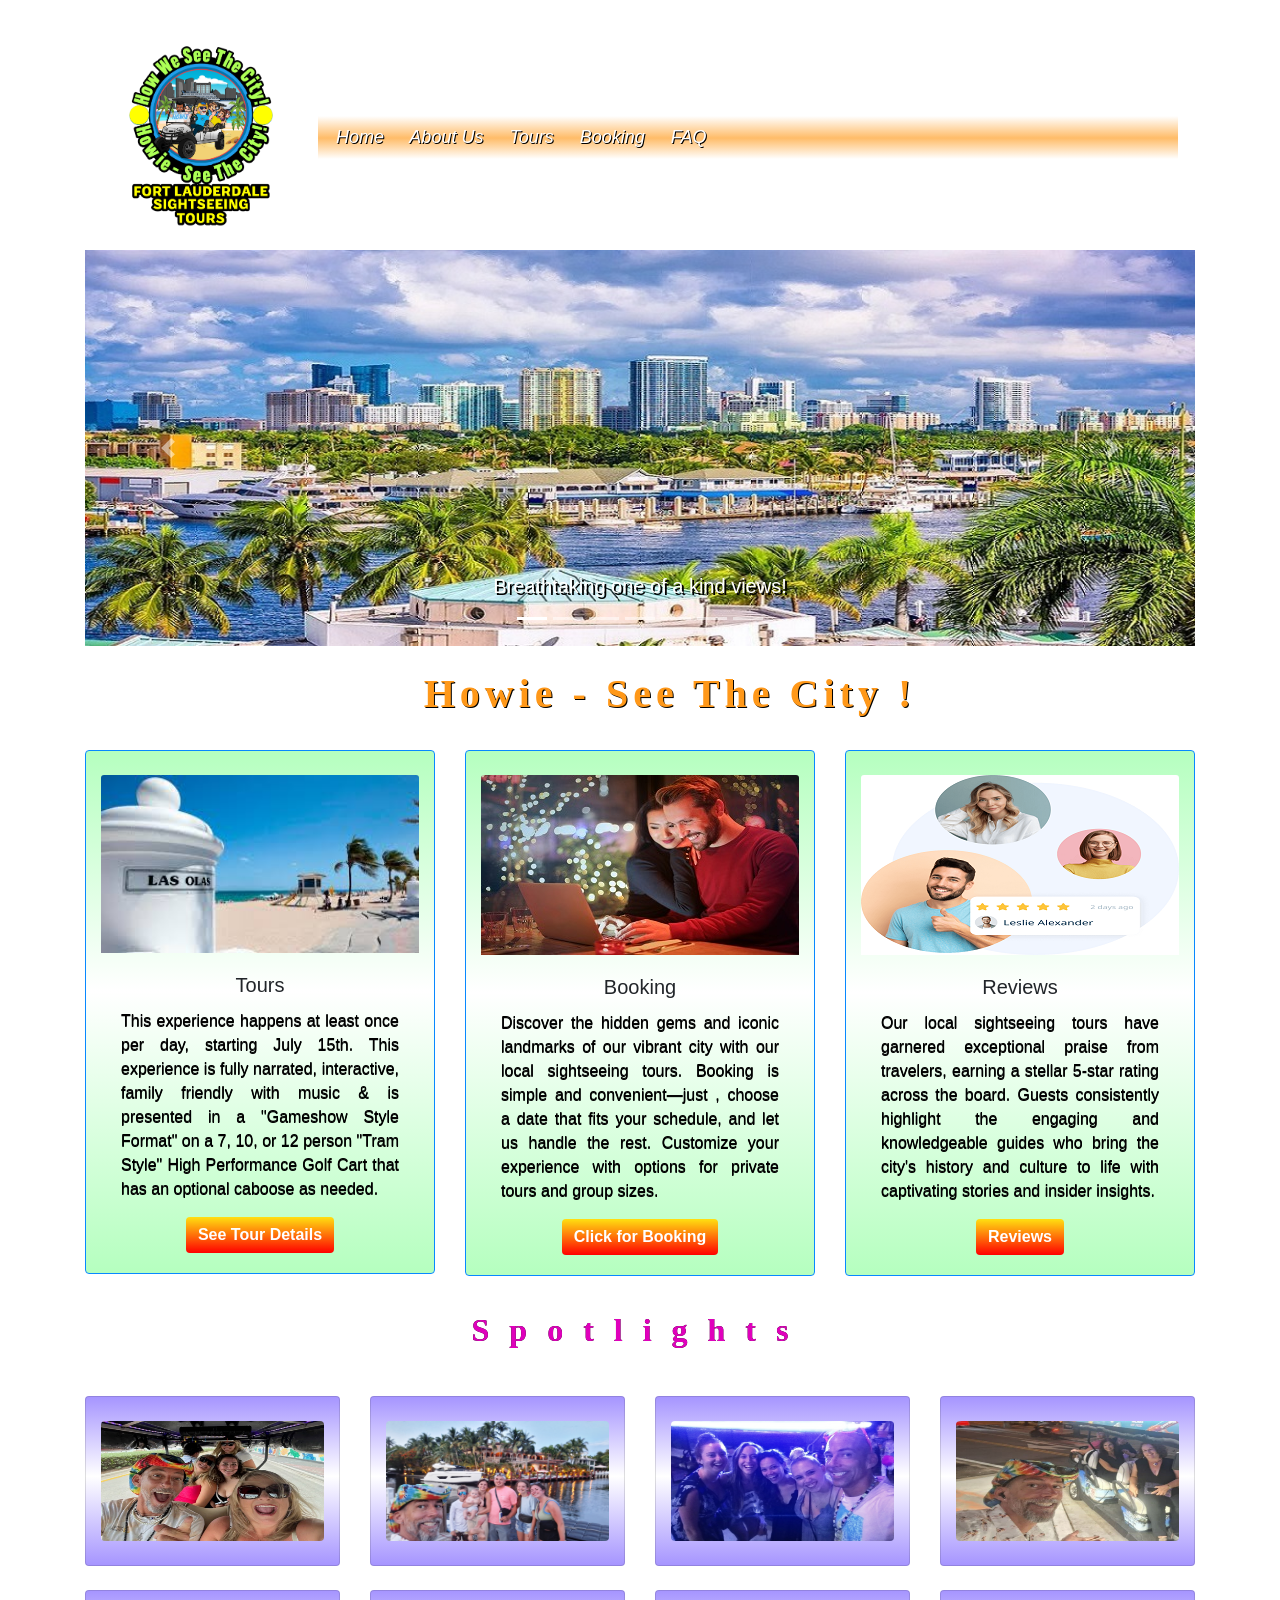
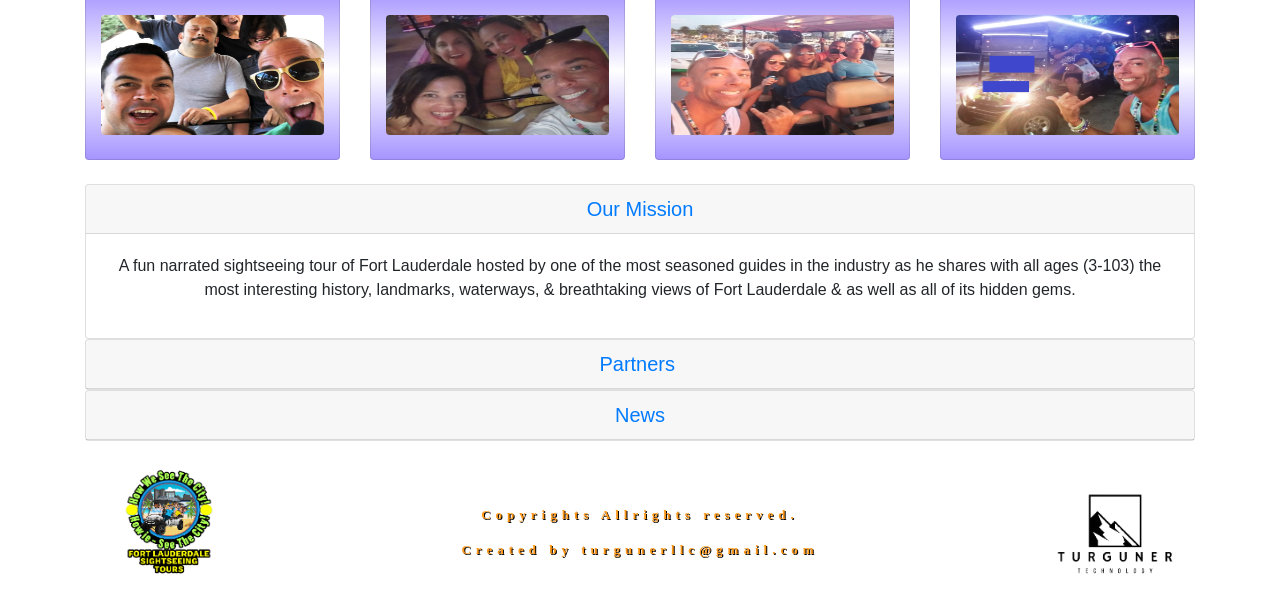
==== index.html @ fa6787e5 "Add files via upload" ====
<!DOCTYPE html>
<html lang="en">
  <head>
    <meta charset="utf-8">
	<meta http-equiv="X-UA-Compatible" content="IE=edge">
	<meta name="viewport" content="width=device-width, initial-scale=1">
    <title>Howie How We See The City</title>
    <!-- Bootstrap -->
	<link href="css/bootstrap-4.4.1.css" rel="stylesheet">
	<link href="style.css" rel="stylesheet" type="text/css">
<!--The following script tag downloads a font from the Adobe Edge Web Fonts server for use within the web page. We recommend that you do not modify it.--><script>var __adobewebfontsappname__="dreamweaver"</script><script src="http://use.edgefonts.net/cabin-sketch:n4,n7:default;fredericka-the-great:n4:default;bad-script:n4:default.js" type="text/javascript"></script>
</head>
  <body>
  	<div class="container-fluid">
  	  <div class="container">
  	    <div>&nbsp;</div>
  	    <nav class="navbar navbar-expand-lg navbar-light bg-light"> <a class="navbar-brand" href="index.html"><img src="images/logo.png" width="200" height="200
			" alt=""/></a>
  	      <button class="navbar-toggler" type="button" data-toggle="collapse" data-target="#navbarSupportedContent1" aria-controls="navbarSupportedContent1" aria-expanded="false" aria-label="Toggle navigation"> <span class="navbar-toggler-icon"></span> </button>
  	      <div class="collapse navbar-collapse" id="navbarSupportedContent1">
  	        <ul class="navbar-nav mr-auto">
  	          <li class="nav-item active"> <a class="nav-link" href="index.html">&nbsp; Home <span class="sr-only">(current)</span></a> </li>
  	          <li class="nav-item"> <a class="nav-link" href="about.html">&nbsp; About Us</a> </li>
  	          <li class="nav-item"> <a class="nav-link" href="tours.html">&nbsp; Tours</a> </li>
				<li class="nav-item"> <a class="nav-link" href="booking.html">&nbsp; Booking</a> </li>
				<li class="nav-item"> <a class="nav-link" href="faq1.html">&nbsp; FAQ</a> </li>
				
  	            
             

            </ul>
</div>
        </nav>
<div id="carouselExampleIndicators1" class="carousel slide" data-ride="carousel" style="background-color: white">
      <ol class="carousel-indicators">
  	        <li data-target="#carouselExampleIndicators1" data-slide-to="0" class="active"></li>
  	        <li data-target="#carouselExampleIndicators1" data-slide-to="1"></li>
  	        <li data-target="#carouselExampleIndicators1" data-slide-to="2"></li>
		  <li data-target="#carouselExampleIndicators1" data-slide-to="3"></li>
		  <li data-target="#carouselExampleIndicators1" data-slide-to="4"></li>
		    <li data-target="#carouselExampleIndicators1" data-slide-to="5"></li>
		    <li data-target="#carouselExampleIndicators1" data-slide-to="6"></li>
      </ol>
  	      <div class="carousel-inner" role="listbox">
  	        <div class="carousel-item active">
              <div id="carouselExampleIndicators2" class="carousel slide" data-ride="carousel" style="background-color: white"><img src="images/car1.jpg" alt="First slide"  class="d-block mx-auto img-fluid"></div>
  	          <div class="carousel-caption">
  	            <h5>Breathtaking one of a kind views!</h5>
              </div>
            </div>
  	        <div class="carousel-item"> <img class="d-block mx-auto img-fluid "  src="images/car2.jpg" alt="Second slide">
  	          <div class="carousel-caption">
  	            <h5>Tasty Eateries!</h5>
              </div>
            </div>
  	        <div class="carousel-item"> <img src="images/Car3.jpg				" alt="Third slide" class="d-block mx-auto img-fluid ">
  	          <div class="carousel-caption">
  	            <h5>Museums and Theaters</h5>
              </div>
            </div>
			  <div class="carousel-item"> <img class="d-block mx-auto img-fluid " src="images/car4.jpg" alt="forth slide">
  	          <div class="carousel-caption">
  	            <h5>Famous Celebrity Businesses/Homes/ Gravesites! and Happening Event Locations!</h5>
              </div>
            </div>
			  <div class="carousel-item"> <img class="d-block mx-auto img-fluid " src="images/car5.jpg" alt="fifth slide">
  	          <div class="carousel-caption">
  	            <h5>Designated Districts (Art, Fashion, Government, Port, Business, Heritage)!</h5>
              </div>
            </div>
			  <div class="carousel-item"> <img class="d-block mx-auto img-fluid "  src="images/car6.jpg" alt="sixth slide">
  	          <div class="carousel-caption">
  	            <h5>Parks! Activity Centers! </h5>
              </div>
            </div>
			  <div class="carousel-item"> <img class="d-block mx-auto img-fluid "  src="images/car7.jpg" alt="seventh slide">
  	          <div class="carousel-caption">
  	            <h5>Historical Landmarks/History Coverage and more!</h5>
              </div>
            </div>
          </div>
  	      <a class="carousel-control-prev" href="#carouselExampleIndicators1" role="button" data-slide="prev"> <span class="carousel-control-prev-icon" aria-hidden="true"></span> <span class="sr-only">Previous</span> </a> <a class="carousel-control-next" href="#carouselExampleIndicators1" role="button" data-slide="next"> <span class="carousel-control-next-icon" aria-hidden="true"></span> <span class="sr-only">Next</span> </a> </div>
  	    <br>
<div>
  <div>
    <div>
      <h1 class="text-center">&nbsp; &nbsp; Howie - See The City !</h1>
    </div>
  </div>
  </div>
<br>
  	    
		
		<div class="row">
  	      <div class="col-lg-4">
  	       
			  <div class="card col-md-4 col-lg-12"> <br> <img class="card-img-top img-fluid" src="images/tour.jpg" alt="Card image cap">
  	          <div class="card-body">
  	            <h5 class="card-title">Tours</h5>
  	            <p class="card-text text-justify">This experience happens at least once per day, starting July 15th.

This experience is fully narrated, interactive, family friendly with music &amp; is presented in a "Gameshow Style Format" on a 7, 10, or 12 person "Tram Style" High Performance Golf Cart that has an optional caboose as needed.</p>
  	            <a href="tours.html" class="btn btn-primary">See Tour Details</a> </div>
            </div>
  	      </div>
  	      <div class="col-lg-4">
			 
  	        <div class="card col-md-4 col-lg-12">      <br> <img class="card-img-top img-fluid" src="images/booking.jpg" alt="Card image cap">
  	          <div class="card-body">
  	            <h5 class="card-title">Booking</h5>
  	            <p class="card-text text-justify"> Discover the hidden gems and iconic landmarks of our vibrant city with our local sightseeing tours. Booking is simple and convenient—just , choose a date that fits your schedule, and let us handle the rest.  Customize your experience with options for private tours and group sizes. </p>
  	            <a href="booking.html" class="btn btn-primary">Click for Booking</a> </div>
            </div>
  	      </div>
  	      <div class="col-lg-4">
  	        <div class="card col-md-4 col-lg-12"> <br> <img class="card-img-top img-fluid" src="images/reviews1.jpg" alt="Card image cap">
  	          <div class="card-body">
  	            <h5 class="card-title">Reviews</h5>
  	            <p class="card-text text-justify">
Our local sightseeing tours have garnered exceptional praise from travelers, earning a stellar 5-star rating across the board. Guests consistently highlight the engaging and knowledgeable guides who bring the city's history and culture to life with captivating stories and insider insights. </p>
  	            <a href="https://maps.app.goo.gl/g6NFkvb1icmM74Gz8" class="btn btn-primary">Reviews</a> </div>
            </div>
  	      </div>
        </div>
       <br>
		  <br>
		  
		  <div>
			 <spotlights>Spotlights</spotlights>
        </div>
		  <br>
		  	<br>
<div class="row">
      <div class="col-lg-3">
  	        <div class="card col-md-4 col-lg-12"> <br>
  	          <img class="card-img-top img-fluid rounded" src="images/t1.jpg" alt="Card image cap"><br>
            </div>
</div>
  	      <div class="col-lg-3">
  	        <div class="card col-md-4 col-lg-12"> <br>
  	          <img class="card-img-top img-fluid rounded" src="images/t2.jpg" alt="Card image cap" width="300" height="120"> <br>
  	        
  	    
            </div>
  	      </div>
  	      <div class="col-lg-3">
  	        <div class="card col-md-4 col-lg-12"> <br>
  	          <img class="card-img-top img-fluid rounded" src="images/t3.jpg" alt="Card image cap" width="300" height="120"><br>

  	         
            </div>
  	      </div>
  	      <div class="col-lg-3">
  	        <div class="card col-md-4 col-lg-12"> <br>
  	          <img class="card-img-top img-fluid rounded" src="images/t4.jpg" alt="Card image cap" width="300" height="120"> <br>
  	        
  	          
            </div>
  	      </div>
        </div>
		  <br>
<div class="row">

  <div class="col-lg-3">
    <div class="card col-md-4 col-lg-12"><br> <img class="card-img-top img-fluid rounded" src="images/t5.jpg" alt="Card image cap" width="200" height="120"><br></div>
  </div>
  <div class="col-lg-3"> 
    <div class="card col-md-4 col-lg-12"> <br>
      <img src="images/t6.jpg" alt="Card image cap" width="120" height="120" class="card-img-top img-fluid rounded" ><br>
  </div>
  </div>
  <div class="col-lg-3"> 
    <div class="card col-md-4 col-lg-12"> <br>
      <img class="card-img-top img-fluid rounded" src="images/t7.jpg" alt="Card image cap"> <br>
  </div>
  </div>
  <div class="col-lg-3"> 
    <div class="card col-md-4 col-lg-12"> <br>
      <img class="card-img-top img-fluid rounded" src="images/t8.jpg" alt="Card image cap"><br>
  </div>
 
  </div>
</div>
<br>
  	    <div id="accordion1" role="tablist">
  	      <div class="card">
  	        <div class="card-header" role="tab" id="headingOne1">
  	          <h5 class="mb-0"> <a data-toggle="collapse" href="#collapseOne1" role="button" aria-expanded="true" aria-controls="collapseOne1"> Our Mission </a> </h5>
            </div>
  	        <div id="collapseOne1" class="collapse show" role="tabpanel" aria-labelledby="headingOne1" data-parent="#accordion1">
  	          <div class="card-body"> <p align="center"> A fun narrated sightseeing tour of Fort Lauderdale hosted by one of the most seasoned guides in the industry as he shares with all ages (3-103) the most interesting history, landmarks, waterways, &amp; breathtaking views of Fort Lauderdale &amp; as well as all of its hidden gems.</p> </div>
            </div>
          </div>
  	      <div class="card">
  	        <div class="card-header" role="tab" id="headingTwo1">
  	          <h5 class="mb-0"> <a class="collapsed" data-toggle="collapse" href="#collapseTwo1" role="button" aria-expanded="false" aria-controls="collapseTwo1"> Partners&nbsp; </a> </h5>
            </div>
  	        <div id="collapseTwo1" class="collapse" role="tabpanel" aria-labelledby="headingTwo1" data-parent="#accordion1">
  	          <div class="card-body"><p align="justify">How We See The City! or Howie - See The City!" is a concept created by Event Elevations and Public Relations LLC in coordination with Funky Fish Shuttles and Tours; "How We See The City! or Howie - See The City!" is hosted by Howie The Tour Guide.
				  Who is Funky Fish Shuttles and Tours? Funky Fish Shuttles and Tours is a South Florida based transportation provider that is (in our opinion) definitely is the best way to travel around Fort Lauderdale and handles all your local transportation needs while at the same time gives its guests an opportunity to enjoy the beautiful outdoor atmosphere that only South Florida can provide. Funky Fish Shuttles and Tours is available for all kinds of outdoor outings and would be a great addition to any activity you are thinking about doing throughout the City.  </p>
</div>
            </div>
          </div>
  	      <div class="card">
  	        <div class="card-header" role="tab" id="headingThree1">
  	          <h5 class="mb-0"> <a class="collapsed" data-toggle="collapse" href="#collapseThree1" role="button" aria-expanded="false" aria-controls="collapseThree1"> News </a> </h5>
            </div>
  	        <div id="collapseThree1" class="collapse" role="tabpanel" aria-labelledby="headingThree1" data-parent="#accordion1">
  	          <div class="card-body">This brings us to current day & "What's Next For Howie?":  
What is next for Howie is "How We See The City!". The plan is to grow this business past the golf cart phase to "short bus" & then mentor other guides with his craft to create a fleet of short busses or maybe even amphibious vessels (like what he was trained on & when he started). Either way, "How We See the City!" is a growing living being & if you are reading this, you (like Howie & all the players mentioned in this story) are a part of that "growing living being", & you are essential to its existence.</div>
            </div>
          </div>
        </div>
  	 <br>
  	    <div class="row">
  	      <div class="col-lg-2" align="center">&nbsp; <img src="images/logo.png" alt="" width="120" height="100" class="img-fluid"/></div>
  	      <div class="col-lg-8"> 
			  <p>&nbsp;</p>
              <p class="text-center" align="center">Copyrights Allrights reserved.</p>
              <p class="text-center" align="center">Created by turgunerllc@gmail.com</p>
</div>
	 <div class="col-lg-2" align="center"><img src="images/TURGUNERLLC.png" alt="" width="150" height="150" class="img-fluid"/></div>
        </div>
</div>
		
  	</div>
	 
  	<!-- body code goes here -->


	<!-- jQuery (necessary for Bootstrap's JavaScript plugins) --> 
	<script src="js/jquery-3.4.1.min.js"></script>

	<!-- Include all compiled plugins (below), or include individual files as needed -->
	<script src="js/popper.min.js"></script> 
  <script src="js/bootstrap-4.4.1.js"></script>
  </body>
</html>
---- style.css ----
.container-fluid {
    background-color: #FFFFFF;
}

.container-fluid .container .navbar.navbar-expand-lg.navbar-light.bg-light {
    text-shadow: 0px 0px;
    background-image: -webkit-linear-gradient(270deg,rgba(255,255,255,1.00) 0%,rgba(255,255,255,1.00) 100%);
    background-image: -moz-linear-gradient(270deg,rgba(255,255,255,1.00) 0%,rgba(255,255,255,1.00) 100%);
    background-image: -o-linear-gradient(270deg,rgba(255,255,255,1.00) 0%,rgba(255,255,255,1.00) 100%);
    background-image: linear-gradient(180deg,rgba(255,255,255,1.00) 0%,rgba(255,255,255,1.00) 100%);

}
.container .navbar.navbar-expand-lg.navbar-light.bg-light #navbarSupportedContent1 {
    border: thin solid #FFFFFF;
    background-image: -webkit-linear-gradient(270deg,rgba(255,255,255,1.00) 0%,rgba(255,188,104,1.00) 51.30%,rgba(255,255,255,1.00) 100%);
    background-image: -moz-linear-gradient(270deg,rgba(255,255,255,1.00) 0%,rgba(255,188,104,1.00) 51.30%,rgba(255,255,255,1.00) 100%);
    background-image: -o-linear-gradient(270deg,rgba(255,255,255,1.00) 0%,rgba(255,188,104,1.00) 51.30%,rgba(255,255,255,1.00) 100%);
    background-image: linear-gradient(180deg,rgba(255,255,255,1.00) 0%,rgba(255,188,104,1.00) 51.30%,rgba(255,255,255,1.00) 100%);
}


.navbar-nav.mr-auto .nav-item .nav-link {
    color: #FFFFFF;
    text-shadow: 1px 1px #000000;
    font-size: large;
    font-family: Gotham, "Helvetica Neue", Helvetica, Arial, sans-serif;
    font-style: oblique;
}
.row .col-lg-4 p {
}
.row .col-lg-4 img {
    display: block;
}
.card.col-md-4.col-lg-12 .card-body .btn.btn-primary {
    color: #FFFFFF;
    background-image: -webkit-linear-gradient(270deg,rgba(101,161,255,1.00) 0%,rgba(101,161,255,1.00) 65.80%,rgba(101,161,255,1.00) 100%);
    background-image: -moz-linear-gradient(270deg,rgba(101,161,255,1.00) 0%,rgba(101,161,255,1.00) 65.80%,rgba(101,161,255,1.00) 100%);
    background-image: -o-linear-gradient(270deg,rgba(101,161,255,1.00) 0%,rgba(101,161,255,1.00) 65.80%,rgba(101,161,255,1.00) 100%);
    background-image: linear-gradient(180deg,rgba(101,161,255,1.00) 0%,rgba(101,161,255,1.00) 65.80%,rgba(101,161,255,1.00) 100%);
    font-weight: bolder;
}
#accordion1 .card #headingOne1 {

}
.card.col-md-4.col-lg-12 .card-body .btn.btn-primary {
    border-style: hidden;
    background-image: -webkit-linear-gradient(270deg,rgba(255,224,17,1.00) 0%,rgba(255,0,0,1.00) 100%);
    background-image: -moz-linear-gradient(270deg,rgba(255,224,17,1.00) 0%,rgba(255,0,0,1.00) 100%);
    background-image: -o-linear-gradient(270deg,rgba(255,224,17,1.00) 0%,rgba(255,0,0,1.00) 100%);
    background-image: linear-gradient(180deg,rgba(255,224,17,1.00) 0%,rgba(255,0,0,1.00) 100%);
    color: #FFFFFF;
}



.row .col-lg-8 .text-center {
    font-size: small;
    color: #000000;
    text-shadow: 1px 1px 0px #FFFFFF;
}
.row .col-lg-4 .card.col-md-4.col-lg-12 {
    background-image: -webkit-linear-gradient(270deg,rgba(181,255,191,1.00) 0%,rgba(255,255,255,1.00) 46.11%,rgba(181,255,191,1.00) 100%);
    background-image: -moz-linear-gradient(270deg,rgba(181,255,191,1.00) 0%,rgba(255,255,255,1.00) 46.11%,rgba(181,255,191,1.00) 100%);
    background-image: -o-linear-gradient(270deg,rgba(181,255,191,1.00) 0%,rgba(255,255,255,1.00) 46.11%,rgba(181,255,191,1.00) 100%);
    background-image: linear-gradient(180deg,rgba(181,255,191,1.00) 0%,rgba(255,255,255,1.00) 46.11%,rgba(181,255,191,1.00) 100%);
}



.row .col-lg-4 .card.col-md-4.col-lg-12 {
    text-align: center;
    border: thin solid #0888FF;
}
.container div .text-center {
    color: #FFA106;
    font-family: Cambria, "Hoefler Text", "Liberation Serif", Times, "Times New Roman", serif;
    text-shadow: 1px 1px #000000;
    letter-spacing: 5px;
    font-weight: bolder;
}


.container-fluid .container .text-center {
}


.col-lg-3 .card.col-md-4.col-lg-12 .card-img-top.img-fluid.rounded {
    max-width: 318px;
    max-height: 120px;
    min-height: 120px;
    border-color: #0888FF;
    border-style: hidden;
}
.container-fluid .container spotlights {
    color: #E000BC;
    font-family: cabin-sketch;
    font-style: normal;
    font-weight: 700;
    font-size: xx-large;
    line-height: 0px;
    text-align: center;
    text-shadow: 0px 0px #000000;
    word-spacing: 5px;
    letter-spacing: 20px;
}
.row .col-lg-3 .card.col-md-4.col-lg-12 {
    background-image: -webkit-linear-gradient(270deg,rgba(166,149,255,1.00) 0%,rgba(255,255,255,1.00) 47.15%,rgba(255,255,255,1.00) 47.15%,rgba(166,149,255,1.00) 100%);
    background-image: -moz-linear-gradient(270deg,rgba(166,149,255,1.00) 0%,rgba(255,255,255,1.00) 47.15%,rgba(255,255,255,1.00) 47.15%,rgba(166,149,255,1.00) 100%);
    background-image: -o-linear-gradient(270deg,rgba(166,149,255,1.00) 0%,rgba(255,255,255,1.00) 47.15%,rgba(255,255,255,1.00) 47.15%,rgba(166,149,255,1.00) 100%);
    background-image: linear-gradient(180deg,rgba(166,149,255,1.00) 0%,rgba(255,255,255,1.00) 47.15%,rgba(255,255,255,1.00) 47.15%,rgba(166,149,255,1.00) 100%);
    text-align: center;
}

.container-fluid .container div {
    text-align: center;
}





.carousel-inner .carousel-item.active .carousel-caption {
    text-shadow: 2px 2px #000000;
}
.row .col-md-6 .img-fluid.rounded {
    text-align: center;
    background-color: #B0FFAA;
}
.row .col-md-4 p {
    color: #000000;
    text-shadow: 0px 1px #000000;
}
.container-fluid .container .text-center {
    color: #FFA106;
    font-family: Cambria, "Hoefler Text", "Liberation Serif", Times, "Times New Roman", serif;
    font-weight: bolder;
}
.list-group-item .row .offset-md-1.col-md-8 {
}
.row .col-lg-8 .text-center {
    color: #000000;
}
.container-fluid .container .text-center {
    color: #FF9819;
    font-family: Cambria, "Hoefler Text", "Liberation Serif", Times, "Times New Roman", serif;
    font-style: normal;
    font-weight: bolder;
    text-shadow: 1px 1px #000000;
}
.container div .row {
    background-image: -webkit-linear-gradient(270deg,rgba(166,149,255,1.00) 0%,rgba(255,255,255,1.00) 46.63%,rgba(166,149,255,1.00) 100%);
    background-image: -moz-linear-gradient(270deg,rgba(166,149,255,1.00) 0%,rgba(255,255,255,1.00) 46.63%,rgba(166,149,255,1.00) 100%);
    background-image: -o-linear-gradient(270deg,rgba(166,149,255,1.00) 0%,rgba(255,255,255,1.00) 46.63%,rgba(166,149,255,1.00) 100%);
    background-image: linear-gradient(180deg,rgba(166,149,255,1.00) 0%,rgba(255,255,255,1.00) 46.63%,rgba(166,149,255,1.00) 100%);
}
.card-body .row .col-md-6 {
    text-align: center;
    font-family: Gotham, "Helvetica Neue", Helvetica, Arial, sans-serif;
    font-weight: bold;
    letter-spacing: 5px;
}
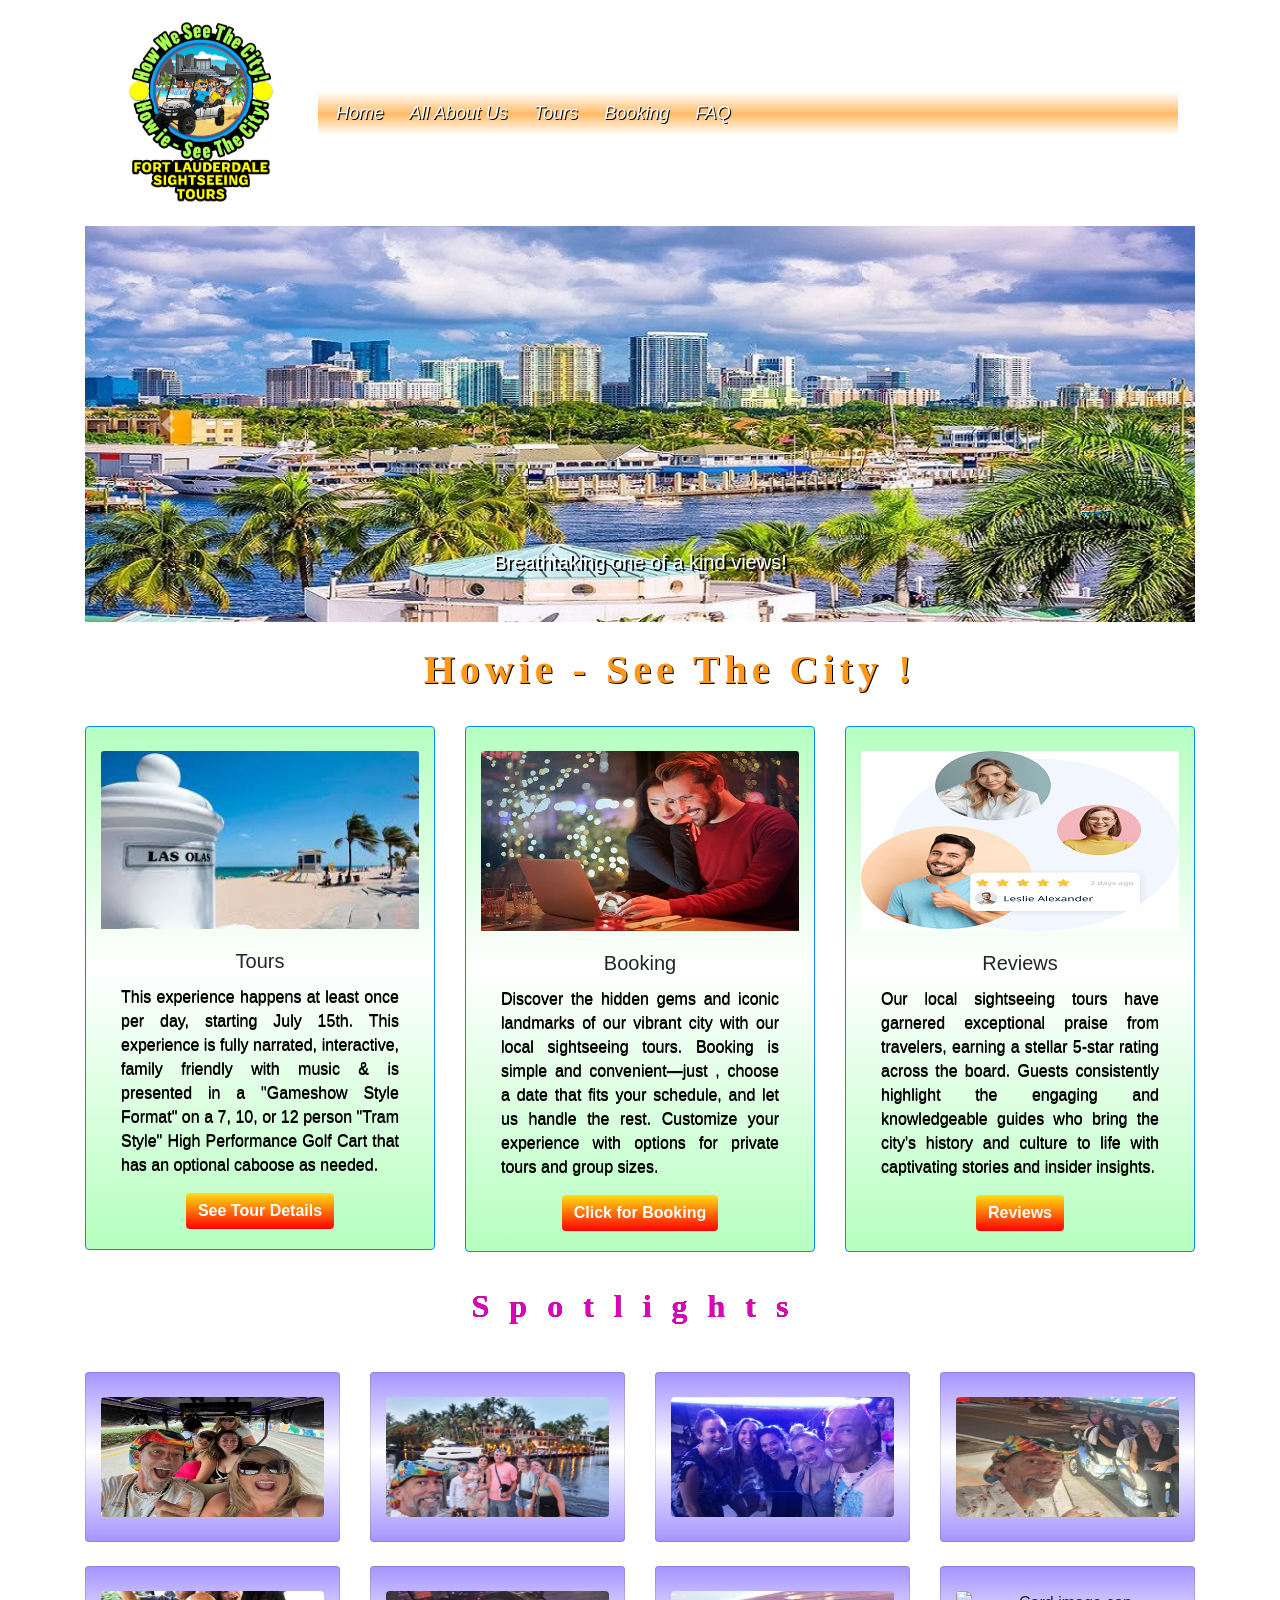
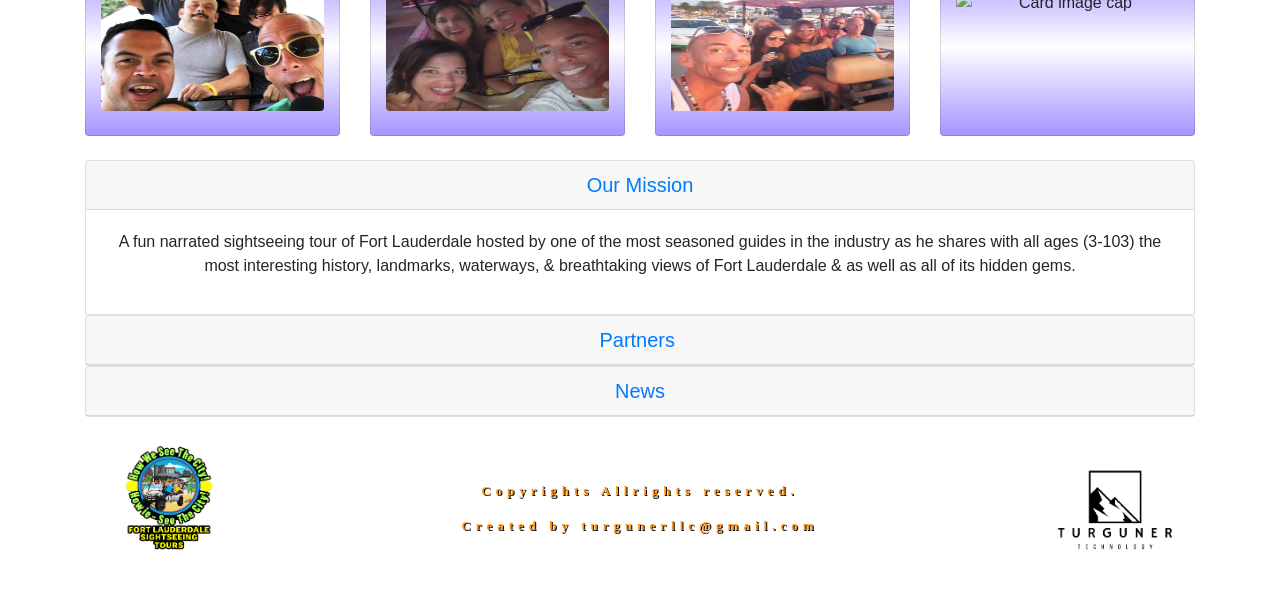
==== commit 63e1a452: "Add files via upload" ====
--- a/index.html
+++ b/index.html
@@ -13,14 +13,14 @@
   <body>
   	<div class="container-fluid">
   	  <div class="container">
-  	    <div>&nbsp;</div>
+  	    
   	    <nav class="navbar navbar-expand-lg navbar-light bg-light"> <a class="navbar-brand" href="index.html"><img src="images/logo.png" width="200" height="200
 			" alt=""/></a>
   	      <button class="navbar-toggler" type="button" data-toggle="collapse" data-target="#navbarSupportedContent1" aria-controls="navbarSupportedContent1" aria-expanded="false" aria-label="Toggle navigation"> <span class="navbar-toggler-icon"></span> </button>
   	      <div class="collapse navbar-collapse" id="navbarSupportedContent1">
   	        <ul class="navbar-nav mr-auto">
   	          <li class="nav-item active"> <a class="nav-link" href="index.html">&nbsp; Home <span class="sr-only">(current)</span></a> </li>
-  	          <li class="nav-item"> <a class="nav-link" href="about.html">&nbsp; About Us</a> </li>
+  	          <li class="nav-item"> <a class="nav-link" href="about.html">&nbsp; All About  Us</a> </li>
   	          <li class="nav-item"> <a class="nav-link" href="tours.html">&nbsp; Tours</a> </li>
 				<li class="nav-item"> <a class="nav-link" href="booking.html">&nbsp; Booking</a> </li>
 				<li class="nav-item"> <a class="nav-link" href="faq1.html">&nbsp; FAQ</a> </li>
@@ -39,7 +39,7 @@
 		  <li data-target="#carouselExampleIndicators1" data-slide-to="3"></li>
 		  <li data-target="#carouselExampleIndicators1" data-slide-to="4"></li>
 		    <li data-target="#carouselExampleIndicators1" data-slide-to="5"></li>
-		    <li data-target="#carouselExampleIndicators1" data-slide-to="6"></li>
+
       </ol>
   	      <div class="carousel-inner" role="listbox">
   	        <div class="carousel-item active">
@@ -50,7 +50,7 @@
             </div>
   	        <div class="carousel-item"> <img class="d-block mx-auto img-fluid "  src="images/car2.jpg" alt="Second slide">
   	          <div class="carousel-caption">
-  	            <h5>Tasty Eateries!</h5>
+  	            <h5>Where to Shop, Dine & have a Great Time!</h5>
               </div>
             </div>
   	        <div class="carousel-item"> <img src="images/Car3.jpg				" alt="Third slide" class="d-block mx-auto img-fluid ">
@@ -60,17 +60,12 @@
             </div>
 			  <div class="carousel-item"> <img class="d-block mx-auto img-fluid " src="images/car4.jpg" alt="forth slide">
   	          <div class="carousel-caption">
-  	            <h5>Famous Celebrity Businesses/Homes/ Gravesites! and Happening Event Locations!</h5>
-              </div>
-            </div>
-			  <div class="carousel-item"> <img class="d-block mx-auto img-fluid " src="images/car5.jpg" alt="fifth slide">
-  	          <div class="carousel-caption">
-  	            <h5>Designated Districts (Art, Fashion, Government, Port, Business, Heritage)!</h5>
+  	            <h5>Beautiful Views & Hidden Gems of Fort Lauderdale!</h5>
               </div>
             </div>
 			  <div class="carousel-item"> <img class="d-block mx-auto img-fluid "  src="images/car6.jpg" alt="sixth slide">
   	          <div class="carousel-caption">
-  	            <h5>Parks! Activity Centers! </h5>
+  	            <h5>Rich History & Historical Landmarks </h5>
               </div>
             </div>
 			  <div class="carousel-item"> <img class="d-block mx-auto img-fluid "  src="images/car7.jpg" alt="seventh slide">
@@ -176,7 +171,7 @@
   </div>
   <div class="col-lg-3"> 
     <div class="card col-md-4 col-lg-12"> <br>
-      <img class="card-img-top img-fluid rounded" src="images/t8.jpg" alt="Card image cap"><br>
+      <img class="card-img-top img-fluid rounded" src="" alt="Card image cap"><br>
   </div>
  
   </div>
